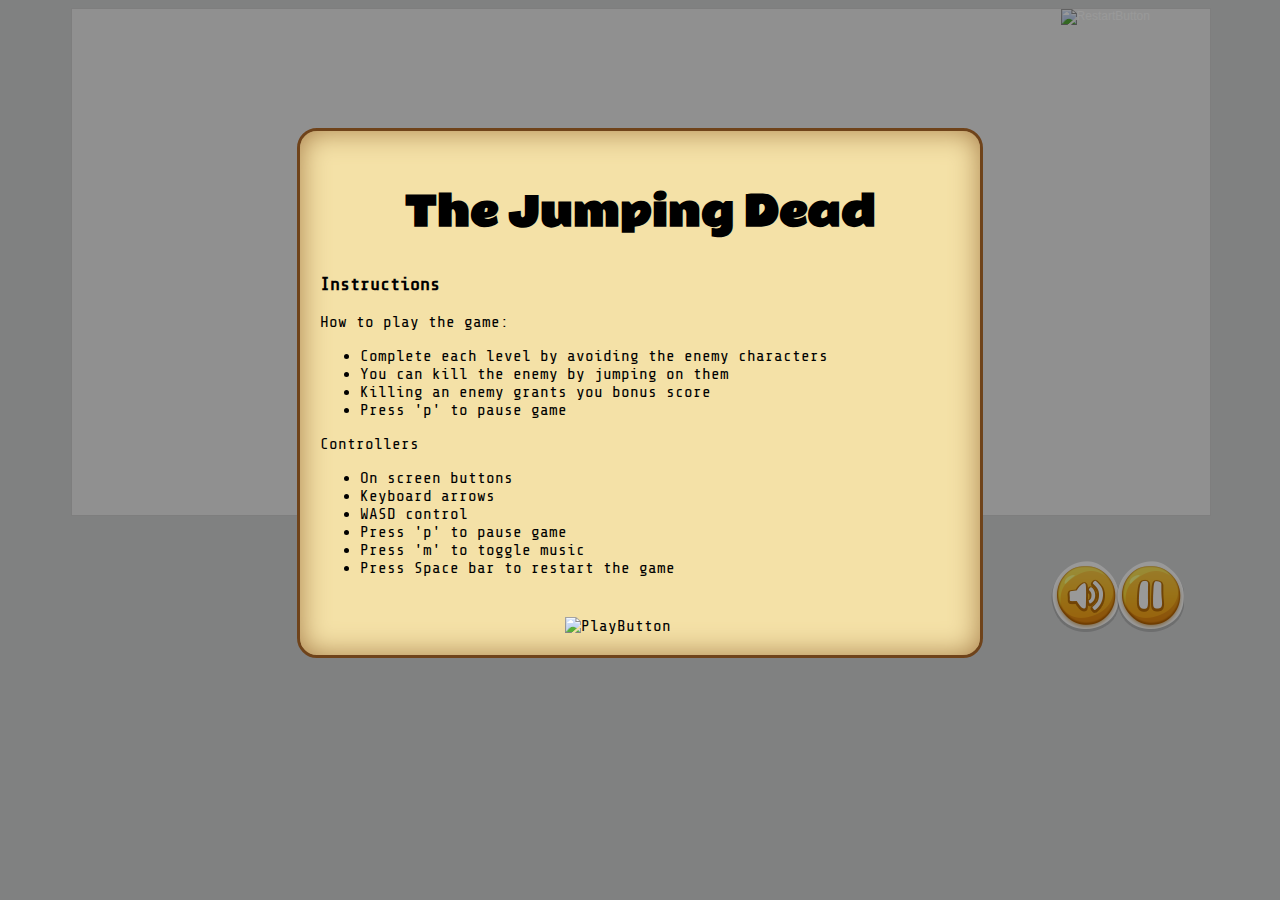
==== index.html @ cfae3cd3 "Game title, 'The Jumping Dead' is added to the instruction modal." ====
<!---
Description: Home page for game. Calls initialize_game() function in JS_Game.js file on page load and
contains code for game over and game complete modals.
Author: Open Source - Contributor list can be seen in GitHub
-->
<!DOCTYPE html>

<head>
	<meta charset="UTF-8">
	<meta name="viewport" content="width=device-width, initial-scale=1">

	<title>The Jumping Dead</title>

	<link rel="stylesheet" type="text/css" href="Style-Sheets/JS_game.css">
	<link rel="stylesheet" type="text/css" href="Style-Sheets/InstructionsModal.css">
	<link rel="stylesheet" type="text/css" href="Style-Sheets/GameOverModal.css">
	<link rel="stylesheet" type="text/css" href="Style-Sheets/GameCompleteModal.css">
	<link href="https://fonts.googleapis.com/css?family=Share+Tech+Mono" rel="stylesheet">
	<link href="https://fonts.googleapis.com/css?family=Open+Sans|Rammetto+One" rel="stylesheet">

	<!--Main game script-->
	<script type="text/javascript" src="Game.js"></script>

</head>

<!--On page load call showInstructions method-->
<body onload="showInstructions()" onkeydown="KeyDown(event)" onkeyup="KeyUp(event)" ondragend="onMouseUp()">
	
	<!--Audio elements-->
	<audio id="bgm" style="display: none" controls>
		<source src="Audio/bgnd_mus.flac" type="audio/flac">
		Your browser does not support the audio element.
	</audio>
	
	<audio id="jump" style="display: none" controls>
		<source src="Audio/jump_04.wav" type="audio/wav">
			Your browser does not support the audio element.
	</audio>

	<audio id="coinpickup" style="display: none" controls>
		<source src="Audio/coin_pickup.wav" type="audio/wav">
			Your browser does not support the audio element.
	</audio>
	
	<audio id="gameover" style="display: none" controls>
		<source src="Audio/gameover.wav" type="audio/wav">
			Your browser does not support the audio element.
	</audio>

	<audio id="gamewon" style="display: none" controls>
		<source src="Audio/win_sound.wav" type="audio/wav">
			Your browser does not support the audio element.
	</audio>

	
	<!--Restart button on game page-->
	<canvas id="canvas" width=300 height=300></canvas>
	<button id="restartButtonNearScore" class="button" onClick="restartGame()">
		<img class="buttonImages" src="Pictures/restart.png" alt="RestartButton" />
	</button>	

	<div id="instructionsModal" class="modal">

		<div class="modal-content">
			<div class ="instruction_title">
				<h1>The Jumping Dead</h1>
			</div>	

			<h3>Instructions</h3>

			<p>How to play the game:</p>
			<ul>
				<li>Complete each level by avoiding the enemy characters</li>
				<li>You can kill the enemy by jumping on them</li>
				<li>Killing an enemy grants you bonus score</li>
				<li>Press 'p' to pause game</li>
			</ul>

			<p>Controllers</p>
			<ul>
				<li>On screen buttons</li>
				<li>Keyboard arrows</li>
				<li>WASD control</li>
				<li>Press 'p' to pause game</li>
				<li>Press 'm' to toggle music</li>
                <li>Press Space bar to restart the game</li>
			</ul>

			<!--Play button-->
			<div class="startButton">
				<img class="buttonImages" src="Pictures/play.png" width="100%" onClick="initialize_game()" alt="PlayButton" />
			</div>
			
		</div>
	</div>

	<div id="gameOverModal" class="modal">
		<div class="modal-content">

			<img class="gameOverLabel" src="Pictures/game_over.png" alt="GAME OVER">
			<p class="gameOverDesc">Press RESTART button or Space to restart the game.</p>

			<div class="restartButton">
				<img class="buttonImages" src="Pictures/restart.png" width="100%" onClick="initialize_game()" alt="RestartButton" />
			</div>
		</div>
	</div>

	<div id="gameCompleteModal" class="modal">
		<div class="modal-content">
			<img class="gameOverLabel" src="Pictures/victory.png" alt="VICTORY">
			<p class="gameOverDesc">You completed the game! Awesome Work!</p>
			<div class="restartButton">
				<img src="Pictures/restart.png" width="100%" onClick="initialize_game()" alt="RestartButton" />
			</div>
		</div>
	</div>

	<div id="gamePauseModal" class="modal">
		<p class="gamePause">You paused the game!</p>
		<p class="gamePlayPause">Press p to play</p>
		<div class="resumeButton">
			<img class="button" src="Pictures/resume.png" width="100%" onClick="pauseGame()" alt="ResumeGame" />
		</div>
	</div>
	
	<!--Game play buttons-->
	<div id="buttonWrapper">
		<div id="buttonController">
		<button class="button" onmousedown="moveLeftMouse()" onmouseup="onMouseUp()" ontouchstart="moveLeftMouse()" ontouchend="onMouseUp()">
			<img class="buttonImages" src="Pictures/left.png" alt="LEFT">
		</button>
		<button class="button" onmousedown="moveUp()" ontouchstart="moveUp()">
			<img class="buttonImages" src="Pictures/jump.png" alt="JUMP">
		</button>
		<button class="button" onmousedown="moveRightMouse()" onmouseup="onMouseUp()" ontouchstart="moveRightMouse()" ontouchend="onMouseUp()">
			<img class="buttonImages" src="Pictures/right.png" alt="RIGHT">
		</button>
		</div>
		<div id="buttonPauseAudio">
		<button class="button" id="buttonAudio" onClick="muteMusic()" >
			<img class="buttonImages" id="audioButton" src="Pictures/audioOn.png" alt="MuteMusic">
		</button>
		<button class="button" id="buttonPause" onClick="pauseGame()">
			<img class="buttonImages" src="Pictures/pause.png" alt="PauseGame">
		</button>
		</div>
	</div>

</body>

</html>
---- Style-Sheets/JS_game.css ----
body {
  background-color: #d6d7d8;
  font-family: 'Share Tech Mono', monospace;
}

canvas {	
  border:1px solid #d3d3d3;
  background-color: #f1f1f1;
  width: 90%;
  margin-left: 5%;
}

.restartButton{
  margin: auto;
  width: 150px;
  margin-top: 40px;
  cursor: pointer;
}

.restartButton:hover{
  /* IE 11 and lower don't support filter */
  -webkit-filter: saturate(1.6);
  filter: saturate(1.6);
}

.resumeButton{
  margin: auto;
  width: 150px;
  margin-top: 40px;
  cursor: pointer;
}

.resumeButton:hover{
  /* IE 11 and lower don't support filter */
  -webkit-filter: saturate(1.6);
  filter: saturate(1.6);
}

.startButton{
  margin: auto;
  width: 150px;
  margin-top: 40px;
  cursor: pointer;
}

.startButton:hover{
  /* IE 11 and lower don't support filter */
  -webkit-filter: saturate(1.6);
  filter: saturate(1.6);
}

.button {
  display: inline-block;
  /* padding: 18px 28px; */
  font-size: 12px;
  cursor: pointer;
  text-align: center;
  text-decoration: none;
  outline: none;
  color: #fff;
  background-color: transparent;
  border: none;
  /* border-radius: 15px;
  box-shadow: 0 9px #999; */
  -webkit-transition: 0.5s ease-out;
  -moz-transition: 0.5s ease-out;
  transition: 0.5s ease-out;
}

.button:hover {
  /* IE 11 and lower don't support filter */
  -webkit-filter: saturate(1.6);
  filter: saturate(1.6);
}

.button:active {
  /* IE 11 and lower don't support filter */
  -webkit-filter: saturate(1.6);
  filter: saturate(1.6);
  transform: translateY(1px);
}
.buttonImages{
    width:100%;
    height:100%;
}

#buttonWrapper{
  margin-top: 20px;
  text-align:center; 
}

#buttonPause{
    /* width:13.3%; */
    right: 7%;
    margin-bottom: 7%;   
    position: absolute;
}

#buttonAudio{
    /* width:13.3%; */
    right: 12%;
    margin-bottom: 7%;   
    position: absolute;
}

#restartButtonNearScore{
    width:13.3%;
    right: 7%;
    margin-bottom: 7%;   
    position: absolute;
}
---- Style-Sheets/InstructionsModal.css ----
.modal {
    display: none; 
    position: fixed; 
    z-index: 1; 
    left: 0;
    top: 0;
    width: 100%; 
    height: 100%; 
    overflow: auto; 
    background-color: rgb(0,0,0); 
    background-color: rgba(0,0,0,0.4); 
}

.modal-content {
    background-color: #fefefe;
    margin: 15% auto; 
    padding: 20px;
    border: 1px solid #888;
    width: 80%; 
}

.instruction_title{
    font-family: 'Rammetto One', cursive;
    font-size: 20px;
    text-align: center;
}

.close {
    color: #aaa;
    float: right;
    font-size: 28px;
    font-weight: bold;
}

.close:hover,
.close:focus {
    color: black;
    text-decoration: none;
    cursor: pointer;
}
---- Style-Sheets/GameCompleteModal.css ----
.modal {
    display: none; 
    position: fixed; 
    z-index: 1; 
    left: 0;
    top: 0;
    width: 100%; 
    height: 100%; 
    overflow: auto; 
    background-color: rgb(0,0,0); 
    background-color: rgba(0,0,0,0.4); 
}

.modal-content {
    /* background-color: #fefefe; */
    margin: 10% auto; 
    padding: 20px;
    /* border: 1px solid #888;
    width: 60%; */
    width: 50%;
    -moz-box-shadow: inset 0 0 8px rgba(0,0,0, 0.25);
    -webkit-box-shadow: inset 0 0 8px rgba(0,0,0, 0.25);
    box-shadow: inset 0 0 28px #a77f4b;
    border: 3px solid #6f431a;
    border-radius: 20px;
    background-color: #f4e1a7;
}

.close {
    color: #aaa;
    float: right;
    font-size: 28px;
    font-weight: bold;
}

.close:hover,
.close:focus {
    color: black;
    text-decoration: none;
    cursor: pointer;
}

#gameOverText {
    text-align: center;
    font-size: 28px;
}

.gameOverLabel {
    width: 267px;
    height: 74px;
    display: block;
    margin: auto;
}

.gameOverDesc {
    text-align: center;
    font-size: 20px;
    color: #54300e;
}
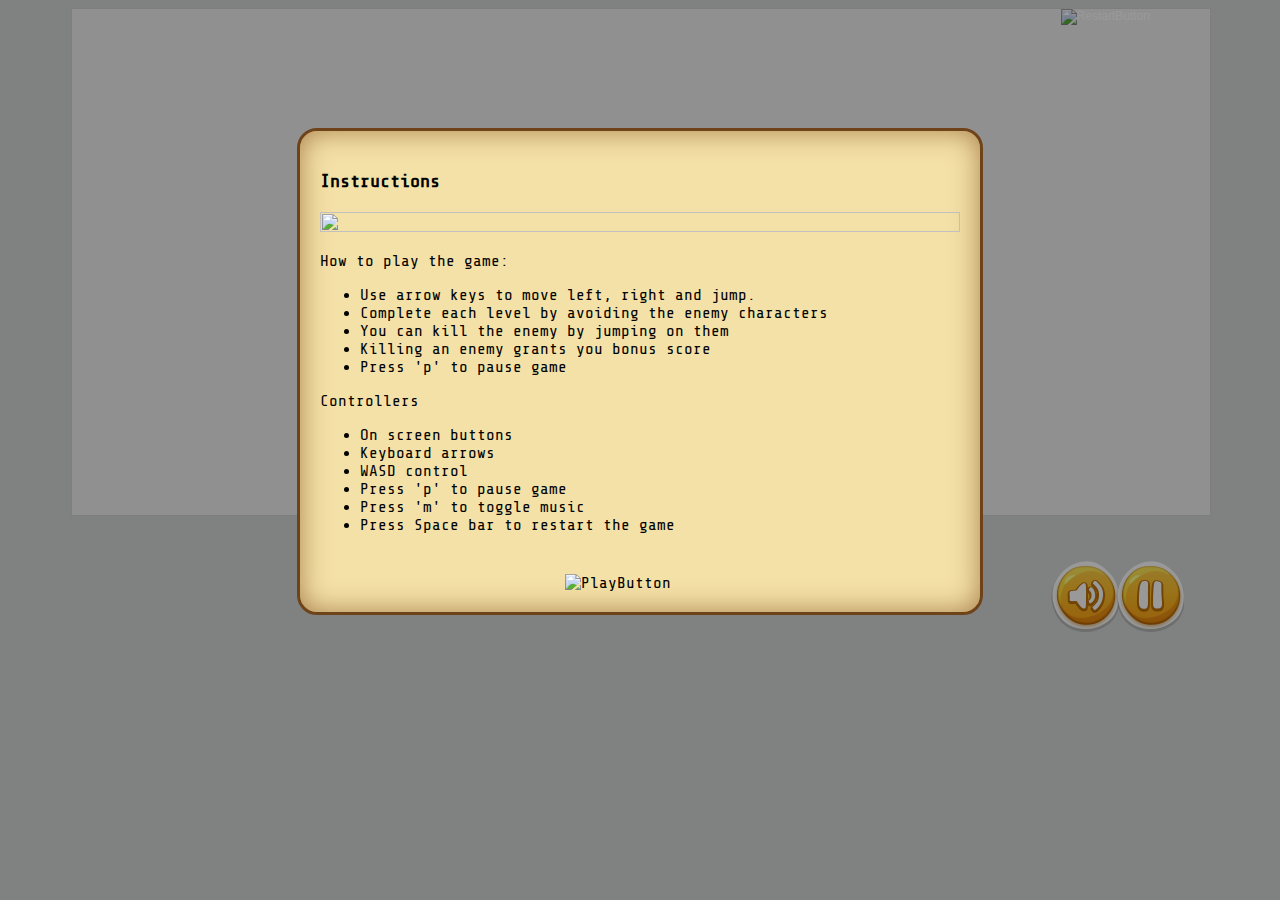
==== commit c4917c44: "Merge f36f6d001a47367cf19c53aa9c49607fa6ae7240 into 8a1b3e3c0671d407e3671226298ba48495a6cb51" ====
--- a/index.html
+++ b/index.html
@@ -16,7 +16,6 @@
 	<link rel="stylesheet" type="text/css" href="Style-Sheets/GameOverModal.css">
 	<link rel="stylesheet" type="text/css" href="Style-Sheets/GameCompleteModal.css">
 	<link href="https://fonts.googleapis.com/css?family=Share+Tech+Mono" rel="stylesheet">
-	<link href="https://fonts.googleapis.com/css?family=Open+Sans|Rammetto+One" rel="stylesheet">
 
 	<!--Main game script-->
 	<script type="text/javascript" src="Game.js"></script>
@@ -62,14 +61,17 @@
 	<div id="instructionsModal" class="modal">
 
 		<div class="modal-content">
-			<div class ="instruction_title">
-				<h1>The Jumping Dead</h1>
-			</div>	
 
 			<h3>Instructions</h3>
+			<!--logo of the game-->
+			<div>
+				<img src="D:\github maal\Platform-Game\Pictures\logo.png" width="100%" height="10%" align="middle">
+						
+			</div>
 
 			<p>How to play the game:</p>
 			<ul>
+				<li>Use arrow keys to move left, right and jump.</li>
 				<li>Complete each level by avoiding the enemy characters</li>
 				<li>You can kill the enemy by jumping on them</li>
 				<li>Killing an enemy grants you bonus score</li>
@@ -85,7 +87,7 @@
 				<li>Press 'm' to toggle music</li>
                 <li>Press Space bar to restart the game</li>
 			</ul>
-
+			
 			<!--Play button-->
 			<div class="startButton">
 				<img class="buttonImages" src="Pictures/play.png" width="100%" onClick="initialize_game()" alt="PlayButton" />
@@ -93,6 +95,7 @@
 			
 		</div>
 	</div>
+	
 
 	<div id="gameOverModal" class="modal">
 		<div class="modal-content">
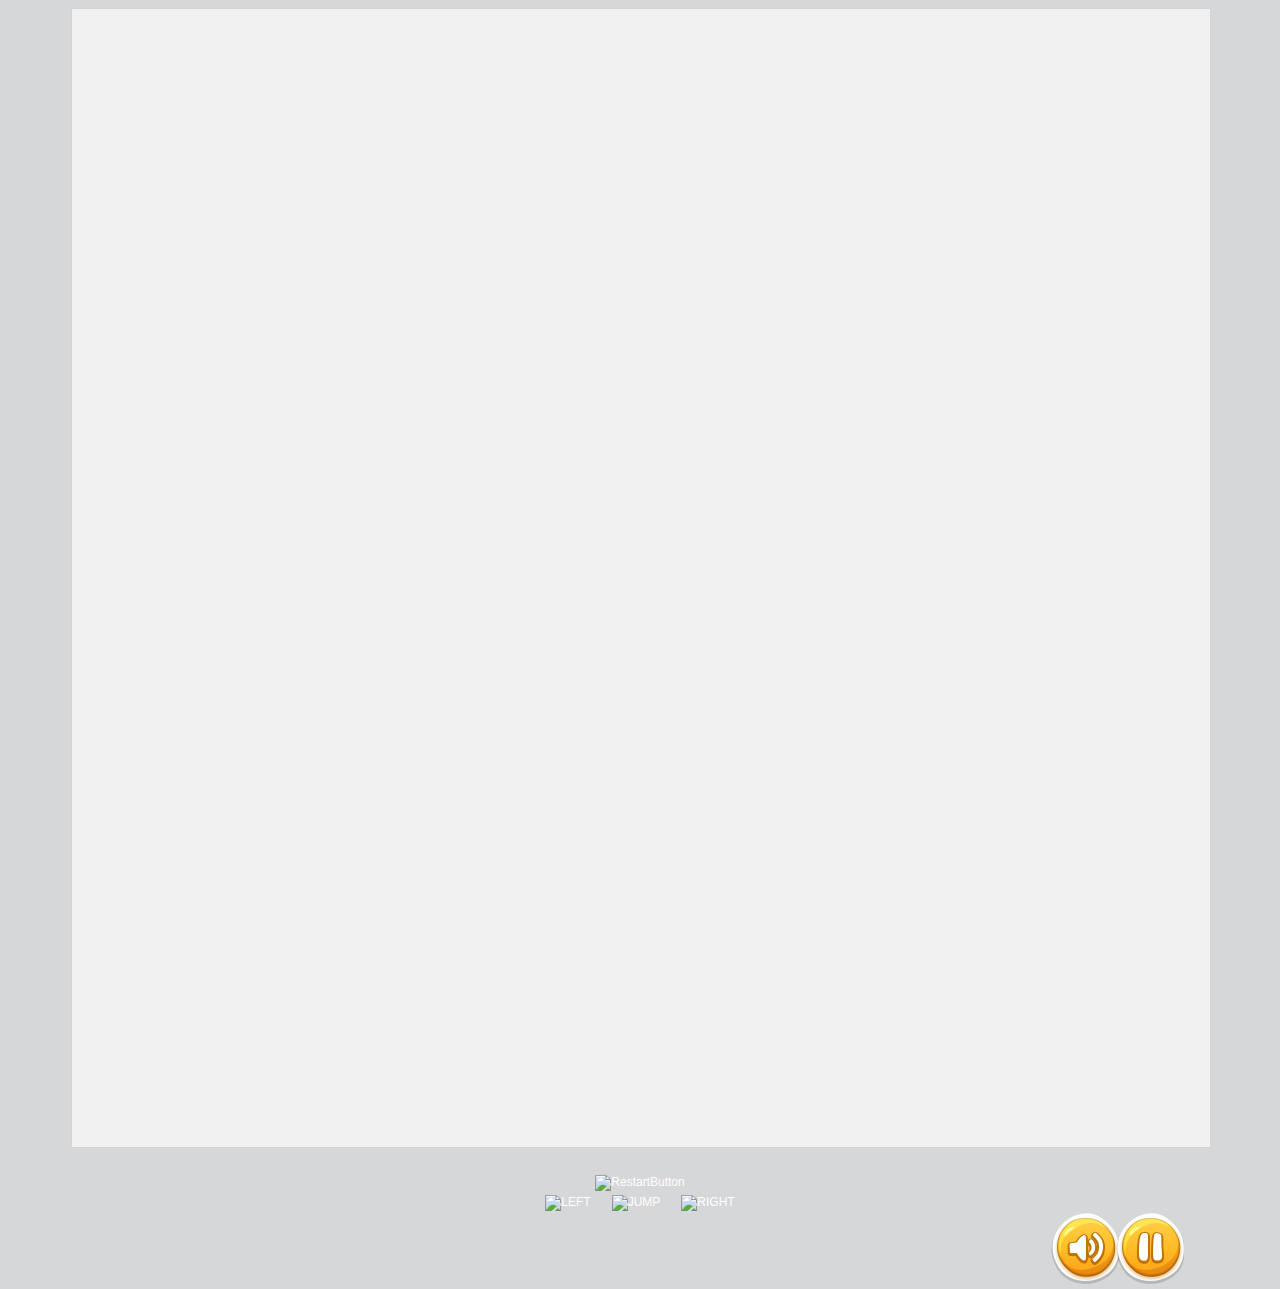
==== commit 6476f0b4: "Merge branch 'master' of https://github.com/EdwardDunn/Platform-Game into use-localstorage-high-scor" ====
--- a/index.html
+++ b/index.html
@@ -24,13 +24,13 @@
 
 <!--On page load call showInstructions method-->
 <body onload="showInstructions()" onkeydown="KeyDown(event)" onkeyup="KeyUp(event)" ondragend="onMouseUp()">
-	
+
 	<!--Audio elements-->
 	<audio id="bgm" style="display: none" controls>
 		<source src="Audio/bgnd_mus.flac" type="audio/flac">
 		Your browser does not support the audio element.
 	</audio>
-	
+
 	<audio id="jump" style="display: none" controls>
 		<source src="Audio/jump_04.wav" type="audio/wav">
 			Your browser does not support the audio element.
@@ -40,7 +40,7 @@
 		<source src="Audio/coin_pickup.wav" type="audio/wav">
 			Your browser does not support the audio element.
 	</audio>
-	
+
 	<audio id="gameover" style="display: none" controls>
 		<source src="Audio/gameover.wav" type="audio/wav">
 			Your browser does not support the audio element.
@@ -51,51 +51,39 @@
 			Your browser does not support the audio element.
 	</audio>
 
-	
+
 	<!--Restart button on game page-->
 	<canvas id="canvas" width=300 height=300></canvas>
-	<button id="restartButtonNearScore" class="button" onClick="restartGame()">
-		<img class="buttonImages" src="Pictures/restart.png" alt="RestartButton" />
-	</button>	
 
 	<div id="instructionsModal" class="modal">
 
 		<div class="modal-content">
 
 			<h3>Instructions</h3>
-			<!--logo of the game-->
-			<div>
-				<img src="D:\github maal\Platform-Game\Pictures\logo.png" width="100%" height="10%" align="middle">
-						
-			</div>
 
-			<p>How to play the game:</p>
+			<p>How to play:</p>
 			<ul>
-				<li>Use arrow keys to move left, right and jump.</li>
 				<li>Complete each level by avoiding the enemy characters</li>
-				<li>You can kill the enemy by jumping on them</li>
+				<li>Kill enemies by jumping on them</li>
 				<li>Killing an enemy grants you bonus score</li>
-				<li>Press 'p' to pause game</li>
 			</ul>
 
-			<p>Controllers</p>
+			<p>Controls:</p>
 			<ul>
-				<li>On screen buttons</li>
-				<li>Keyboard arrows</li>
-				<li>WASD control</li>
-				<li>Press 'p' to pause game</li>
+				<li>On-screen buttons</li>
+				<li>Keyboard arrows and WASD: Move left and right, jump, and duck</li>
+				<li>Press 'p' to pause the game</li>
 				<li>Press 'm' to toggle music</li>
-                <li>Press Space bar to restart the game</li>
+                <li>Press Space to restart the game</li>
 			</ul>
-			
+
 			<!--Play button-->
 			<div class="startButton">
 				<img class="buttonImages" src="Pictures/play.png" width="100%" onClick="initialize_game()" alt="PlayButton" />
 			</div>
-			
+
 		</div>
 	</div>
-	
 
 	<div id="gameOverModal" class="modal">
 		<div class="modal-content">
@@ -126,9 +114,25 @@
 			<img class="button" src="Pictures/resume.png" width="100%" onClick="pauseGame()" alt="ResumeGame" />
 		</div>
 	</div>
-	
+
+	<div id="levelTransitionModal" class="modal">
+		<div id="levelTransitionModalContent" class="modal-content">
+			<img class="gameOverLabel" src="Pictures/victory.png" alt="VICTORY">
+			<p class="levelTransitionMessage">Level complete!</p>
+			<p class="levelTransitionMessage">Press c to continue</p>
+			<div class="resumeButton">
+				<img class="button" src="Pictures/resume.png" width="100%" onClick="resumeGame()" alt="ResumeGame" />
+			</div>
+		</div>
+	</div>
+
 	<!--Game play buttons-->
 	<div id="buttonWrapper">
+		<div id="buttonRestart">
+			<button id="restartButtonLeft" class="button" onClick="restartGame()">
+				<img class="buttonImages" src="Pictures/restart.png" alt="RestartButton" />
+			</button>
+		</div>
 		<div id="buttonController">
 		<button class="button" onmousedown="moveLeftMouse()" onmouseup="onMouseUp()" ontouchstart="moveLeftMouse()" ontouchend="onMouseUp()">
 			<img class="buttonImages" src="Pictures/left.png" alt="LEFT">
@@ -138,7 +142,7 @@
 		</button>
 		<button class="button" onmousedown="moveRightMouse()" onmouseup="onMouseUp()" ontouchstart="moveRightMouse()" ontouchend="onMouseUp()">
 			<img class="buttonImages" src="Pictures/right.png" alt="RIGHT">
-		</button>
+		</button>  
 		</div>
 		<div id="buttonPauseAudio">
 		<button class="button" id="buttonAudio" onClick="muteMusic()" >
--- a/Style-Sheets/GameCompleteModal.css
+++ b/Style-Sheets/GameCompleteModal.css
@@ -1,20 +1,20 @@
 
 .modal {
-    display: none; 
-    position: fixed; 
-    z-index: 1; 
+    display: none;
+    position: fixed;
+    z-index: 1;
     left: 0;
     top: 0;
-    width: 100%; 
-    height: 100%; 
-    overflow: auto; 
-    background-color: rgb(0,0,0); 
-    background-color: rgba(0,0,0,0.4); 
+    width: 100%;
+    height: 100%;
+    overflow: auto;
+    background-color: rgb(0,0,0);
+    background-color: rgba(0,0,0,0.4);
 }
 
 .modal-content {
     /* background-color: #fefefe; */
-    margin: 10% auto; 
+    margin: 10% auto;
     padding: 20px;
     /* border: 1px solid #888;
     width: 60%; */
@@ -57,4 +57,25 @@
     text-align: center;
     font-size: 20px;
     color: #54300e;
-}+}
+
+.gamePause {
+    text-align: center;
+    font-size: 50px;
+    color: #33ffd7;
+    margin-left:auto;
+    margin-right: auto;
+}
+
+.gamePlayPause {
+    text-align: center;
+    font-size: 20px;
+    color:  #33ff39 ;
+    margin-left:auto;
+    margin-right: auto;
+}
+
+.levelTransitionMessage {
+  text-align: center;
+  font-size: 20px;
+}
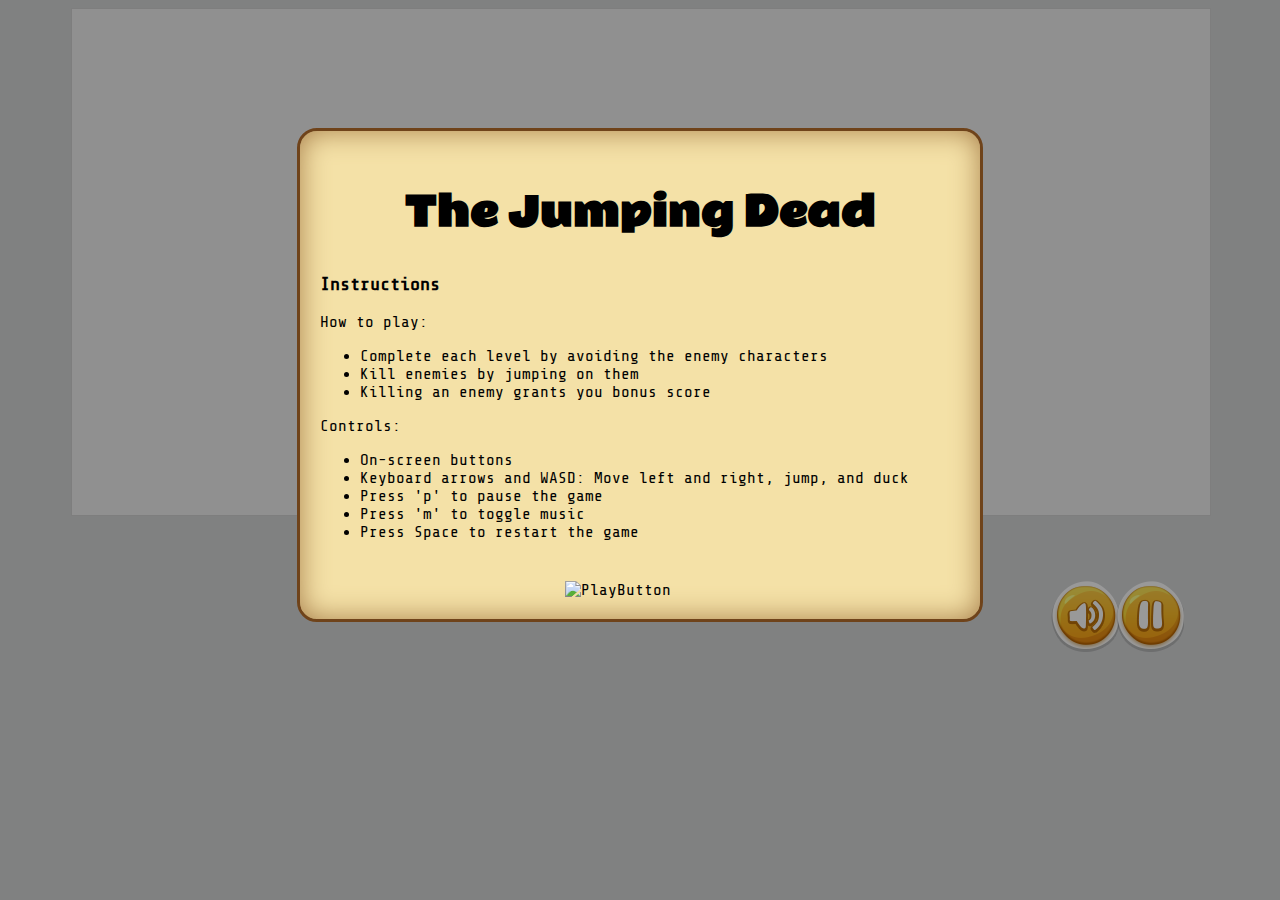
==== commit 43edfe3f: "Merge cfae3cd3e9f39f97ceda6d1ec5ea2ebde3e7888d into 1343a2360046cbc695d484e5ff78473b8b651ae3" ====
--- a/index.html
+++ b/index.html
@@ -16,6 +16,7 @@
 	<link rel="stylesheet" type="text/css" href="Style-Sheets/GameOverModal.css">
 	<link rel="stylesheet" type="text/css" href="Style-Sheets/GameCompleteModal.css">
 	<link href="https://fonts.googleapis.com/css?family=Share+Tech+Mono" rel="stylesheet">
+	<link href="https://fonts.googleapis.com/css?family=Open+Sans|Rammetto+One" rel="stylesheet">
 
 	<!--Main game script-->
 	<script type="text/javascript" src="Game.js"></script>
@@ -58,6 +59,9 @@
 	<div id="instructionsModal" class="modal">
 
 		<div class="modal-content">
+			<div class ="instruction_title">
+				<h1>The Jumping Dead</h1>
+			</div>	
 
 			<h3>Instructions</h3>
 
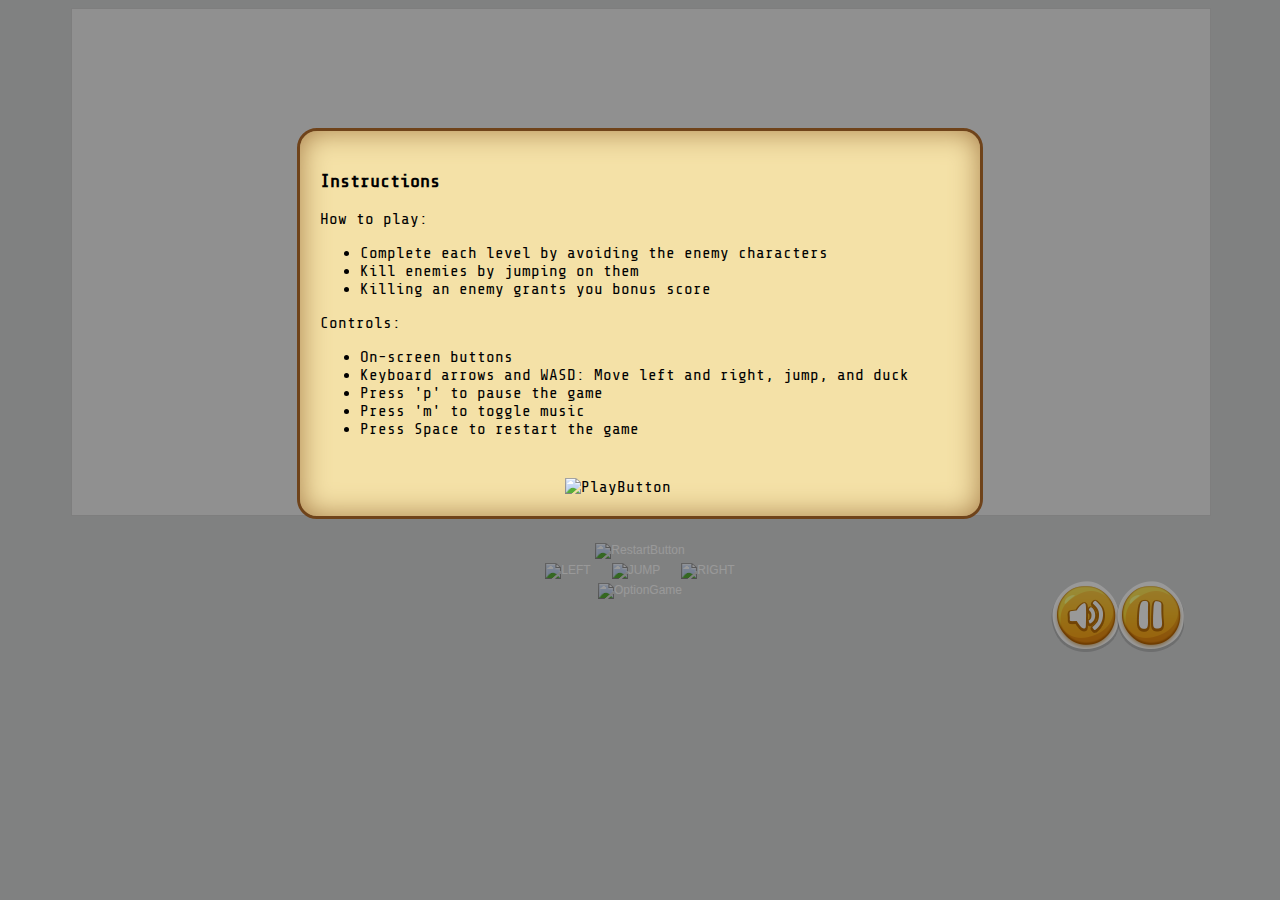
==== commit 62da340a: "Merged upstream addition of stomp sound with current changes" ====
--- a/index.html
+++ b/index.html
@@ -16,7 +16,6 @@
 	<link rel="stylesheet" type="text/css" href="Style-Sheets/GameOverModal.css">
 	<link rel="stylesheet" type="text/css" href="Style-Sheets/GameCompleteModal.css">
 	<link href="https://fonts.googleapis.com/css?family=Share+Tech+Mono" rel="stylesheet">
-	<link href="https://fonts.googleapis.com/css?family=Open+Sans|Rammetto+One" rel="stylesheet">
 
 	<!--Main game script-->
 	<script type="text/javascript" src="Game.js"></script>
@@ -51,17 +50,22 @@
 		<source src="Audio/win_sound.wav" type="audio/wav">
 			Your browser does not support the audio element.
 	</audio>
-
-
+	
+	<audio id="enemykilled" style="display: none" controls>
+		<source src="Audio/enemy_killed.wav" type="audio/wav">
+			Your browser does not support the audio element.
+	</audio>	
 	<!--Restart button on game page-->
 	<canvas id="canvas" width=300 height=300></canvas>
+	
+	<!--button id="restartButtonNearScore" class="button" onClick="restartGame()">
+		<img class="buttonImages" src="Pictures/restart.png" alt="RestartButton" />
+	</button-->
+
 
 	<div id="instructionsModal" class="modal">
 
 		<div class="modal-content">
-			<div class ="instruction_title">
-				<h1>The Jumping Dead</h1>
-			</div>	
 
 			<h3>Instructions</h3>
 
@@ -118,6 +122,96 @@
 			<img class="button" src="Pictures/resume.png" width="100%" onClick="pauseGame()" alt="ResumeGame" />
 		</div>
 	</div>
+	<div id="optionsModal" class="modal">
+		<div class="modal-content">
+				<div class="optionsGame"><h2>OPTIONS</h2></div>
+				<div class="mess">
+					<label id="mess"></label>
+				</div>
+				<div class="row">
+					<div class="col-25">
+        		<label for="Up1">Up</label>
+					</div>
+					<div class="col-75">
+        		<input type="text" id="UP" name="up1Key" value="Up" onclick="dispMess('UP','UP')" readonly>
+					</div>
+    		</div>
+				<div class="row">
+					<div class="col-25">
+        		<label for="Left1">Left</label>
+					</div>
+					<div class="col-75">
+						<input type="text" id="LEFT" name="left1Key" value="Left" onclick="dispMess('LEFT','LEFT')" readonly>
+					</div>
+    		</div>
+				<div class="row">
+					<div class="col-25">
+        		<label for="Right1">Right</label>
+					</div>
+					<div class="col-75">
+						<input type="text" id="RIGHT" name="Right1Key" value="Right" onclick="dispMess('RIGHT','RIGHT')" readonly>
+					</div>
+    		</div>
+				<div class="row">
+					<div class="col-25">
+        		<label for="Up2">Up</label>
+					</div>
+					<div class="col-75">
+        		<input type="text" id="W" name="wKey" value="W" onclick="dispMess('W','UP')" readonly>
+					</div>
+    		</div>
+				<div class="row">
+					<div class="col-25">
+        		<label for="Left2">Left</label>
+					</div>
+					<div class="col-75">
+        		<input type="text" id="A" name="left2Key" value="A" onclick="dispMess('A','LEFT')" readonly>
+					</div>
+    		</div>
+				<div class="row">
+					<div class="col-25">
+        		<label for="Right2">Right</label>
+					</div>
+					<div class="col-75">
+						<input type="text" id="D" name="Right2Key" value="D" onclick="dispMess('D','RIGHT')" readonly>
+					</div>
+    		</div>
+				<div class="row">
+					<div class="col-25">
+        		<label for="Restart">Restart</label>
+					</div>
+					<div class="col-75">
+        		<input type="text" id="SPACE" name="SpaceKey" value="Space" onclick="dispMess('SPACE','SPACE')" readonly>
+					</div>
+    		</div>
+				<div class="row">
+					<div class="col-25">
+        		<label for="Pause">Pause</label>
+					</div>
+					<div class="col-75">
+        		<input type="text" id="P" name="PauseKey" value="P" onclick="dispMess('P','PAUSE')" readonly>
+					</div>
+    		</div>
+				<div class="row">
+					<div class="col-25">
+        		<label for="Sound">Sound</label>
+					</div>
+					<div class="col-75">
+        		<input type="text" id="M" name="SoundKey" value="M" onclick="dispMess('M','SND')" readonly>
+					</div>
+    		</div>
+				<div class="row">
+					<div class="col-25">
+        		<label ><img class="Sound" src="Pictures/audioOn.png" alt="OptionGame" onclick="dispMess('M','SOUND')" id="MImg"></label>
+					</div>
+					<div class="col-75">
+						<button class="button" id="buttonOptions" onClick="optionsGame()">
+							<img class="back" src="Pictures/Backbtn.png" alt="OptionGame">
+						</button>
+					</div>
+				</div>
+		</div>
+	</div>
 
 	<div id="levelTransitionModal" class="modal">
 		<div id="levelTransitionModalContent" class="modal-content">
@@ -155,6 +249,9 @@
 		<button class="button" id="buttonPause" onClick="pauseGame()">
 			<img class="buttonImages" src="Pictures/pause.png" alt="PauseGame">
 		</button>
+		<button class="button" id="buttonOptions" onClick="optionsGame()">
+			<img class="buttonImages" src="Pictures/Settingsbtn.png" alt="OptionGame">
+		</button>
 		</div>
 	</div>
 
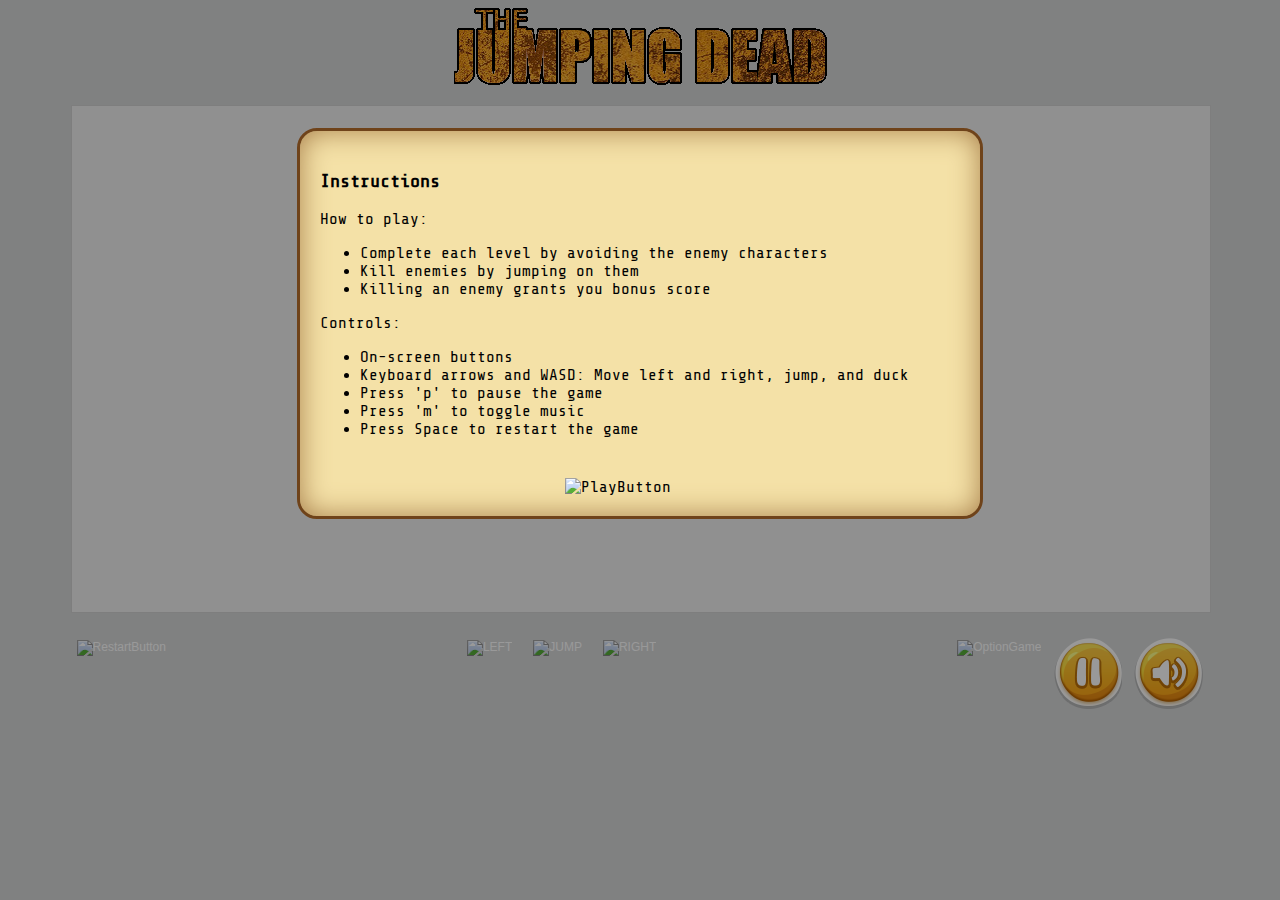
==== commit c93b7d00: "Added my personal banner to the top" ====
--- a/index.html
+++ b/index.html
@@ -24,6 +24,8 @@
 
 <!--On page load call showInstructions method-->
 <body onload="showInstructions()" onkeydown="KeyDown(event)" onkeyup="KeyUp(event)" ondragend="onMouseUp()">
+	<!-- Banner -->
+	<img id="banner" src="Pictures/banner.png">
 
 	<!--Audio elements-->
 	<audio id="bgm" style="display: none" controls>
@@ -55,6 +57,9 @@
 		<source src="Audio/enemy_killed.wav" type="audio/wav">
 			Your browser does not support the audio element.
 	</audio>	
+
+	
+
 	<!--Restart button on game page-->
 	<canvas id="canvas" width=300 height=300></canvas>
 	
@@ -122,9 +127,10 @@
 			<img class="button" src="Pictures/resume.png" width="100%" onClick="pauseGame()" alt="ResumeGame" />
 		</div>
 	</div>
+
 	<div id="optionsModal" class="modal">
 		<div class="modal-content">
-				<div class="optionsGame"><h2>OPTIONS</h2></div>
+				<div class="gameOptions"><h2>OPTIONS</h2></div>
 				<div class="mess">
 					<label id="mess"></label>
 				</div>
@@ -135,7 +141,15 @@
 					<div class="col-75">
         		<input type="text" id="UP" name="up1Key" value="Up" onclick="dispMess('UP','UP')" readonly>
 					</div>
-    		</div>
+			</div>
+				<div class="row">
+					<div class="col-25">
+        		<label for="Down1">Down</label>
+					</div>
+					<div class="col-75">
+        		<input type="text" id="DOWN" name="down1Key" value="Down" onclick="dispMess('DOWN','DOWN')" readonly>
+					</div>
+			</div>
 				<div class="row">
 					<div class="col-25">
         		<label for="Left1">Left</label>
@@ -154,15 +168,23 @@
     		</div>
 				<div class="row">
 					<div class="col-25">
-        		<label for="Up2">Up</label>
+        		<label for="Up2">Up (Alt.)</label>
 					</div>
 					<div class="col-75">
         		<input type="text" id="W" name="wKey" value="W" onclick="dispMess('W','UP')" readonly>
 					</div>
-    		</div>
-				<div class="row">
-					<div class="col-25">
-        		<label for="Left2">Left</label>
+			</div>
+				<div class="row">
+					<div class="col-25">
+        		<label for="Down2">Down (Alt.)</label>
+					</div>
+					<div class="col-75">
+        		<input type="text" id="S" name="sKey" value="S" onclick="dispMess('S','DOWN')" readonly>
+					</div>
+			</div>
+				<div class="row">
+					<div class="col-25">
+        		<label for="Left2">Left (Alt.)</label>
 					</div>
 					<div class="col-75">
         		<input type="text" id="A" name="left2Key" value="A" onclick="dispMess('A','LEFT')" readonly>
@@ -170,7 +192,7 @@
     		</div>
 				<div class="row">
 					<div class="col-25">
-        		<label for="Right2">Right</label>
+        		<label for="Right2">Right (Alt.)</label>
 					</div>
 					<div class="col-75">
 						<input type="text" id="D" name="Right2Key" value="D" onclick="dispMess('D','RIGHT')" readonly>
@@ -205,7 +227,7 @@
         		<label ><img class="Sound" src="Pictures/audioOn.png" alt="OptionGame" onclick="dispMess('M','SOUND')" id="MImg"></label>
 					</div>
 					<div class="col-75">
-						<button class="button" id="buttonOptions" onClick="optionsGame()">
+						<button class="button" id="buttonOptions" onClick="gameOptions()">
 							<img class="back" src="Pictures/Backbtn.png" alt="OptionGame">
 						</button>
 					</div>
@@ -249,7 +271,7 @@
 		<button class="button" id="buttonPause" onClick="pauseGame()">
 			<img class="buttonImages" src="Pictures/pause.png" alt="PauseGame">
 		</button>
-		<button class="button" id="buttonOptions" onClick="optionsGame()">
+		<button class="button" id="buttonOptions" onClick="gameOptions()">
 			<img class="buttonImages" src="Pictures/Settingsbtn.png" alt="OptionGame">
 		</button>
 		</div>
--- a/Style-Sheets/JS_game.css
+++ b/Style-Sheets/JS_game.css
@@ -3,7 +3,14 @@
   font-family: 'Share Tech Mono', monospace;
 }
 
-canvas {	
+#banner {
+  display: block;
+  margin-left: auto;
+  margin-right: auto;
+  margin-bottom: 20px;
+}
+
+canvas {
   border:1px solid #d3d3d3;
   background-color: #f1f1f1;
   width: 90%;
@@ -84,29 +91,57 @@
     height:100%;
 }
 
+#buttonRestart {
+    display: inline-block;
+    text-align: center;
+    margin: auto;
+    white-space: normal;
+    float: left;
+    margin-left: 5%;
+}
+
 #buttonWrapper{
   margin-top: 20px;
-  text-align:center; 
+  text-align: center;
+  max-width: 99%;
+}
+
+#buttonController
+{
+    display: inline-block;
+	text-align: center;
+    vertical-align: middle;
+    margin: auto;
+    white-space: normal;
+}
+
+#buttonPauseAudio
+{
+    display: inline-block;
+	max-width: 45%;
+	text-align: center;
+    vertical-align: middle;
+    margin-right: 4%;
+	float: right;
 }
 
 #buttonPause{
-    /* width:13.3%; */
-    right: 7%;
-    margin-bottom: 7%;   
-    position: absolute;
+	float: right;
+	margin-bottom: 7%;
+	overflow: auto;
 }
 
 #buttonAudio{
-    /* width:13.3%; */
-    right: 12%;
-    margin-bottom: 7%;   
-    position: absolute;
+	float: right;
+    margin-bottom: 7%;
+    overflow: auto;
 }
 
-#restartButtonNearScore{
-    width:13.3%;
-    right: 7%;
-    margin-bottom: 7%;   
-    position: absolute;
+/* Mobile */
+@media screen and (max-width: 480px) {
+    #buttonController, #buttonPauseAudio {
+        display: block;
+        width: 65%;
+        margin: 0 auto;
+    }
 }
-
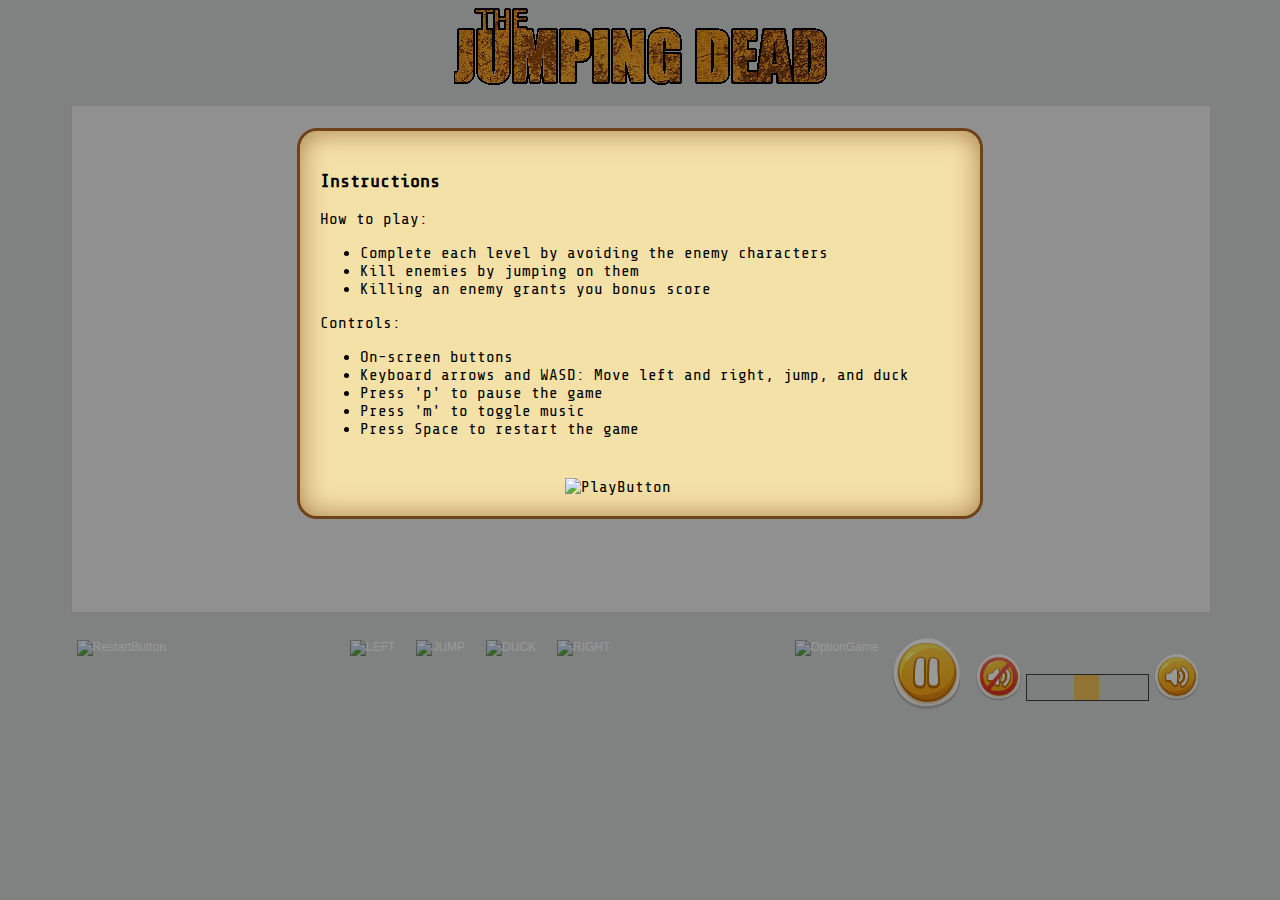
==== commit c2c67994: "audio slider implementation" ====
--- a/index.html
+++ b/index.html
@@ -52,17 +52,17 @@
 		<source src="Audio/win_sound.wav" type="audio/wav">
 			Your browser does not support the audio element.
 	</audio>
-	
+
 	<audio id="enemykilled" style="display: none" controls>
 		<source src="Audio/enemy_killed.wav" type="audio/wav">
 			Your browser does not support the audio element.
-	</audio>	
-
-	
+	</audio>
+
+
 
 	<!--Restart button on game page-->
 	<canvas id="canvas" width=300 height=300></canvas>
-	
+
 	<!--button id="restartButtonNearScore" class="button" onClick="restartGame()">
 		<img class="buttonImages" src="Pictures/restart.png" alt="RestartButton" />
 	</button-->
@@ -224,7 +224,7 @@
     		</div>
 				<div class="row">
 					<div class="col-25">
-        		<label ><img class="Sound" src="Pictures/audioOn.png" alt="OptionGame" onclick="dispMess('M','SOUND')" id="MImg"></label>
+        		<label><img class="Sound" src="Pictures/audioOn.png" alt="OptionGame" onclick="dispMess('M','SOUND')" id="MImg"></label>
 					</div>
 					<div class="col-75">
 						<button class="button" id="buttonOptions" onClick="gameOptions()">
@@ -260,13 +260,20 @@
 		<button class="button" onmousedown="moveUp()" ontouchstart="moveUp()">
 			<img class="buttonImages" src="Pictures/jump.png" alt="JUMP">
 		</button>
+		<button class="button" onmousedown="duck()" onmouseup="duckMouseUp()" ontouchstart="duck()" ontouchend="duckMouseUp()">
+			<img class="buttonImages" src="Pictures/duck.png" alt="DUCK">
+		</button>
 		<button class="button" onmousedown="moveRightMouse()" onmouseup="onMouseUp()" ontouchstart="moveRightMouse()" ontouchend="onMouseUp()">
 			<img class="buttonImages" src="Pictures/right.png" alt="RIGHT">
-		</button>  
+		</button>
 		</div>
 		<div id="buttonPauseAudio">
-		<button class="button" id="buttonAudio" onClick="muteMusic()" >
-			<img class="buttonImages" id="audioButton" src="Pictures/audioOn.png" alt="MuteMusic">
+		<button class="button" id="buttonAudio">
+			<div class="slidecontainer">
+				<img class="buttonImages minAudio" src="Pictures/audioOff.png" alt="MuteMusic">
+				<input type="range" min="1" max="100" value="50" class="slider" id="audioSlider">
+				<img class="buttonImages maxAudio" src="Pictures/audioOn.png" alt="MuteMusic">
+			</div>
 		</button>
 		<button class="button" id="buttonPause" onClick="pauseGame()">
 			<img class="buttonImages" src="Pictures/pause.png" alt="PauseGame">
--- a/Style-Sheets/InstructionsModal.css
+++ b/Style-Sheets/InstructionsModal.css
@@ -1,40 +1,124 @@
 .modal {
-    display: none; 
-    position: fixed; 
-    z-index: 1; 
+    display: none;
+    position: fixed;
+    z-index: 1;
     left: 0;
     top: 0;
-    width: 100%; 
-    height: 100%; 
-    overflow: auto; 
-    background-color: rgb(0,0,0); 
-    background-color: rgba(0,0,0,0.4); 
+    width: 100%;
+    height: 100%;
+    overflow: auto;
+    background-color: rgb(0,0,0);
+    background-color: rgba(0,0,0,0.4);
 }
 
 .modal-content {
     background-color: #fefefe;
-    margin: 15% auto; 
+    margin: 15% auto;
     padding: 20px;
     border: 1px solid #888;
-    width: 80%; 
+    width: 80%;
+}
+.modal-content input[type=text]{
+  background-color:#F4E1A7;
+  width: 100%;
+  padding: 12px;
+  border: 1px solid #ccc;
+  border-radius: 4px;
+  resize: vertical;
 }
 
-.instruction_title{
-    font-family: 'Rammetto One', cursive;
-    font-size: 20px;
-    text-align: center;
+.modal-content label{
+  padding: 12px 12px 12px 0;
+  display: inline-block;
 }
-
+.col-25 {
+    float: left;
+    width: 20%;
+    margin-top: 6px;
+    margin-left: 30%;
+}
+.col-75 {
+    float: left;
+    width: 15%;
+    margin-top: 6px;
+}
+.row:after {
+    content: "";
+    display: table;
+    clear: both;
+}
+.mess{
+  margin-left: 5%;
+}
+.Sound{
+  width: 70%;
+  height: auto;
+  margin-left: 50%;
+}
+.back{
+  width: 70%;
+  height: auto;
+  margin-top: 11%;
+}
+#optionsModal{
+  text-align: center;
+}
 .close {
     color: #aaa;
     float: right;
     font-size: 28px;
     font-weight: bold;
 }
-
 .close:hover,
 .close:focus {
     color: black;
     text-decoration: none;
     cursor: pointer;
+}
+
+.minAudio, .maxAudio {
+    width: 45px;
+}
+
+.slidecontainer {
+    width: 100%;
+    margin-top: 7%;
+}
+
+.slider {
+    -webkit-appearance: none;
+    appearance: none;
+    width: 100%;
+    height: 25px;
+    background: #d3d3d3;
+    outline: none;
+    opacity: 0.7;
+    -webkit-transition: .2s;
+    transition: opacity .2s;
+}
+
+.slider:hover {
+    opacity: 1;
+    opacity: 1;
+}
+
+.slider::-webkit-slider-thumb {
+    -webkit-appearance: none;
+    appearance: none;
+    width: 25px;
+    height: 25px; 
+    background: rgb(254, 184, 35);
+    cursor: pointer;
+}
+
+.slider::-moz-range-thumb {
+    width: 25px;
+    height: 25px;
+    background: rgb(254, 184, 35);
+    cursor: pointer;
+}
+
+#audioSlider {
+    border: 1px solid black;
+    width: 52%;
 }